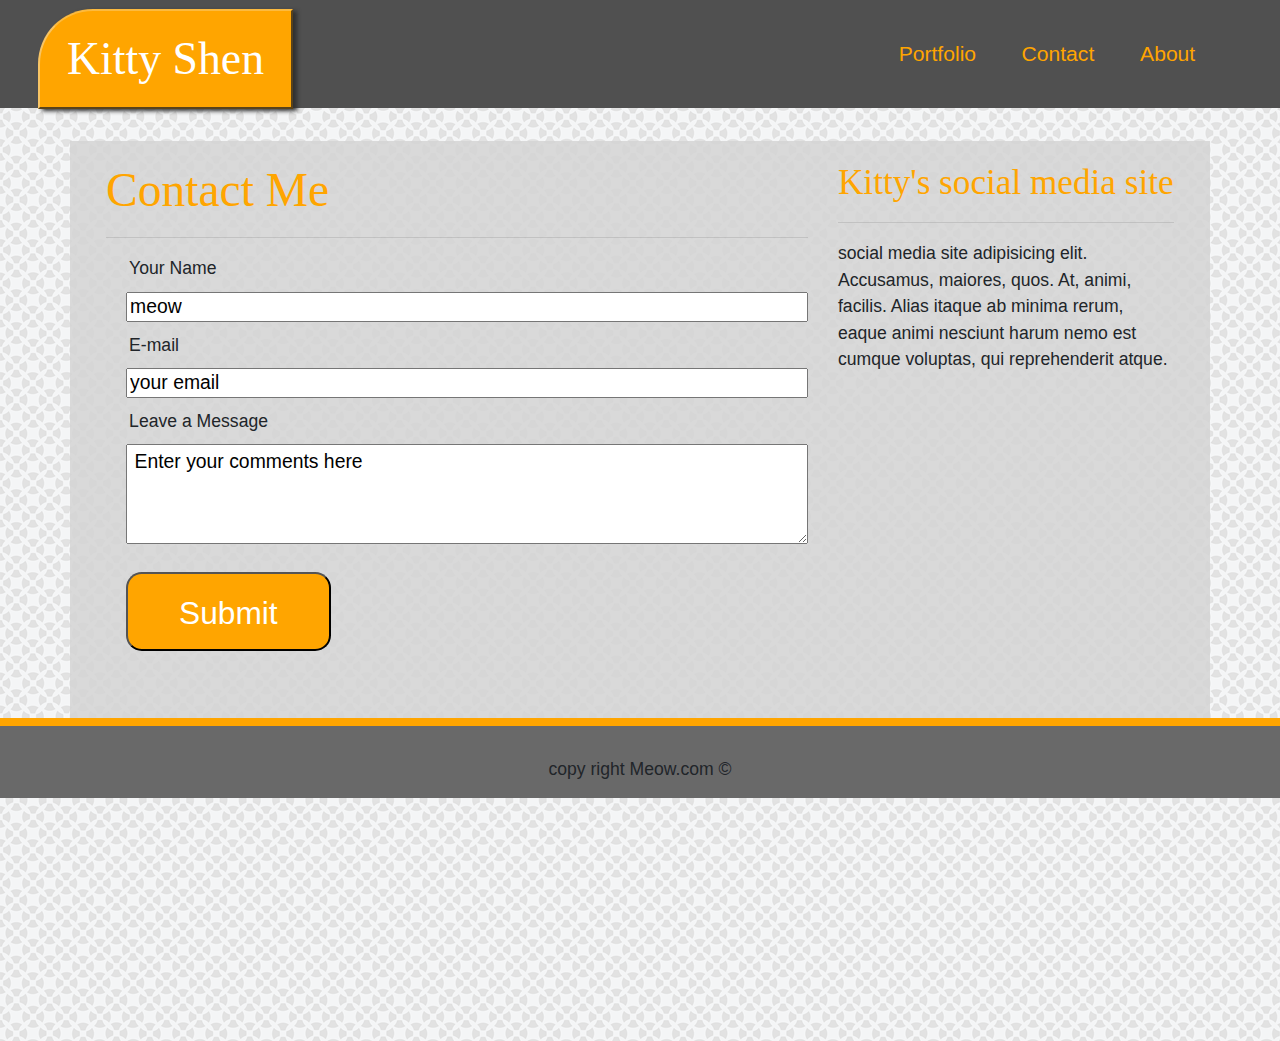
==== contact.html @ 8f0f5a38 "find the overwrite to float the nav to right; adjust the css trying to load on mobile using em inste" ====
<!DOCTYPE html>
<html>
<head>
    <languge = "en-us">
    <meta charset="UTF-8">
    <title>Portfolio Bootstrap version</title>
    <link rel="stylesheet" href="assets/css/reset.css">
    <link rel="stylesheet" href="https://maxcdn.bootstrapcdn.com/bootstrap/4.0.0/css/bootstrap.min.css">
    <link rel="stylesheet" href="assets/css/style.css">
    <style>

    </style>
</head>
<body>
    <div class="container">
      <!--  <div id = "top"> </div>
         Section 1: Navbar-->
        <nav class="navbar navbar-expand-lg navbar-light fixed-top" >
            <a class="navbar-brand" href="#">Kitty Shen</a>
            <button class="navbar-toggler" type="button" data-toggle="collapse" data-target="#navbarSupportedContent" aria-controls="navbarSupportedContent" aria-expanded="false" aria-label="Toggle navigation" >
            <span class="navbar-toggler-icon" ></span>
            </button>
            <div class="collapse navbar-collapse" id="navbarSupportedContent" >
                <ul class="navbar-nav  " >
                    <li class="nav-item active">
                        <a class="nav-link" href="index.html">About </a>
                    </li>
                    <li class="nav-item">
                        <a class="nav-link" href="contact.html">Contact<span class="sr-only">(current)</span></a>
                    </li>
                    <li class="nav-item">
                        <a class="nav-link" href="portfolio.html">Portfolio</a>
                    </li>
                </ul>
            </div>
        </nav>
        
        <!-- a Bootstrap row with columns -->
        <div class="row">          
            <!-- At large+ or medium screens takes up 2/3 width (8/12) small take full screen 12/12 -->
            <div class="col-lg-8 col-md-8 col-sm-12">
                    <h2 id="aboutme">
                            Contact Me
                    </h2>
                    <hr>
                    <div id = "contactMeow">
                        <form action ="#">
                            <span class ="form_format">Your Name</span>
                            <br>
                            <input type = "text" name = "Your Name " value ="meow">
                            <br>
                            <span class ="form_format">E-mail</span>
                            <br>
                            <input type = "text" name = "Your email" value ="your email">
                            <br>
                            <span class ="form_format">Leave a Message</span>
                            
                            <textarea name = "comment" form = "commentArea"> Enter your comments here</textarea>
    
                            <input class ="SubmitBtn" type="submit" value="Submit">
                        </form>
                        <br>   
                    </div>         
            </div>
            
            <!-- At large+ or medium screens takes up half width (4/12) small take full screen 12/12-->
            <div class="col-lg-4 col-md-4 col-sm-12">
            <!--    <img class="img thumbnail center-block" src="https://images.unsplash.com/photo-1477453559950-e541fa922120" alt="LittleCoder" width="50%"> -->
                <h4>Kitty's social media site</h4>
                <hr>
                <p> social media site adipisicing elit. Accusamus, maiores, quos. At, animi, facilis. Alias itaque ab minima rerum, eaque animi nesciunt harum nemo est cumque voluptas, qui reprehenderit atque.</p>
            </div>
        </div>
    </div>
    

    <footer class="footer">
        <p id="copyright">copy right Meow.com ©</p>
    </footer>
    
              <!-- jQuery, javascript file for the Bootstrap's javascript file to function -->
              <script src="https://cdnjs.cloudflare.com/ajax/libs/jquery/3.2.1/jquery.min.js"></script>
            
              <!-- Bootstrap's javascript file that allows the dropdown menu to work
              <script src="https://maxcdn.bootstrapcdn.com/bootstrap/3.3.7/js/bootstrap.min.js" integrity="sha384-Tc5IQib027qvyjSMfHjOMaLkfuWVxZxUPnCJA7l2mCWNIpG9mGCD8wGNIcPD7Txa" crossorigin="anonymous"></script>
               Bootstrap's javascript file that allows the dropdown menu to work  -->

              <script src="https://code.jquery.com/jquery-3.2.1.slim.min.js" integrity="sha384-KJ3o2DKtIkvYIK3UENzmM7KCkRr/rE9/Qpg6aAZGJwFDMVNA/GpGFF93hXpG5KkN" crossorigin="anonymous"></script>
              <script src="https://cdnjs.cloudflare.com/ajax/libs/popper.js/1.12.9/umd/popper.min.js" integrity="sha384-ApNbgh9B+Y1QKtv3Rn7W3mgPxhU9K/ScQsAP7hUibX39j7fakFPskvXusvfa0b4Q" crossorigin="anonymous"></script>  
              <script src="https://maxcdn.bootstrapcdn.com/bootstrap/4.0.0/js/bootstrap.min.js" integrity="sha384-JZR6Spejh4U02d8jOt6vLEHfe/JQGiRRSQQxSfFWpi1MquVdAyjUar5+76PVCmYl" crossorigin="anonymous"></script>
              
</body>

</html>
---- assets/css/style.css ----
/*basic styling page*/

html{
    font-family: 'Arial', 'Helvetica Neue', Helvetica, sans-serif;
    line-height: 1.2;
    height:100%;
    margin:0;
    font-size:1.1em;
}
body{
    margin-bottom:-70px;
    background-image:url("../images/circles-dark.png");
    height:100%;
}
h2{
    font-family: 'Times New Roman', Times, serif;
    font-size:2.7em;
    color:orange;
}
h4{
    font-family: 'Times New Roman', Times, serif;
    font-size:2em ;
    color:orange;
}
img{
    max-width: 200px;
    float:left;
    padding-right:1em;
}
.footer{
    clear: both;
    height:80px;
    background-color: dimgrey;
    border-top: 8px solid orange;
    padding-top: 30px;
    text-align:center;
    font-size: 1em;
}
  
form{
    margin: 10px;
}

.form_format{
   margin: 3px;
   padding-left:10px;
}
input{
    height:30px;
    margin:10px;
    width:100%;
    font-size:1.1em;
}
textarea{
    margin:10px;
    width:100%;
    height: 100px;
    font-size:1.1em;

}

.SubmitBtn{
    background-color: orange;
    color:white;
    border-radius: 0.5em;
    font-size: 1.8em;
    width:30%;
    height: 2.5em;
    clear:both;
    padding: 0.5em;
}
.SubmitBtn:hover{
    background-color: rgb(224, 121, 80);
}

.oneThird{
    width:30%;
    height: 260px;
    margin: 1%;
    padding:0.5%;
    float:left;
    background-color:white;
    box-shadow: 2px 3px 2px grey;
}

.oneThird img{
    max-width: 60%;
    margin-left:20%;
    margin-right:20%;
    margin-top:12%;
}
.oneThird img:hover{
    margin-top:10%;
    outline: 5px dotted orange;
    outline-offset: -2px;
}

.oneThird span{
    background-color: orange;
    color:white;
    border-top-left-radius: 10px;
    border-top-right-radius: 10px;
    box-shadow: 2px 2px 2px grey;
    padding: 5%;
    margin: 4%;
    text-align: center;
}

/* adjust bootstrap elements to mimic the assignment format*/

.nav-link{
    color: orange !important;
    font-size: 1.2em;
}
.navbar-brand{
    background-color: orange ;
    color: white !important;
    font-size: 2.6em;
    font-family: 'Times New Roman', Times, serif;
    padding: 0.3em 0.6em;
    margin-left:20px;
    margin-bottom:-10px;
    border-top:2px solid rgb(252, 186, 63);
    border-left:2px solid rgb(248, 197, 101);
    border-right:2px solid rgba(36, 36, 36, 0.76);
    border-bottom:2px solid rgba(36, 36, 36, 0.76);
    border-top-left-radius:1.2em;
    box-shadow: 4px 2px 4px rgb(48, 48, 48);
    text-align: center;
}
.navbar{
    background-color: rgb(80, 80, 80) !important;
}
.row{
    padding:1.2em;
    margin-top: 8em;
    background-color:rgba(211, 211, 211, 0.85)
}
@media (min-width: 368px) {
    .navbar-nav {
      width: 100%;
      text-align: center;
    }
    .navbar-nav > li {
      float: none;
      display: inline-block;
    }
    .navbar-nav > li.nav-item {
      float: right !important;
    }
}
@media (min-width:992px){

    .navbar-nav, .navbar-nav > li, .navbar-nav > li.nav-item, li.nav-item > a.nav-link{
    float:right !important;
    display: block;
    position: relative;
    margin-right:3%;

    }
}

/* adjust bootstrap elements to mimic the assignment format*/
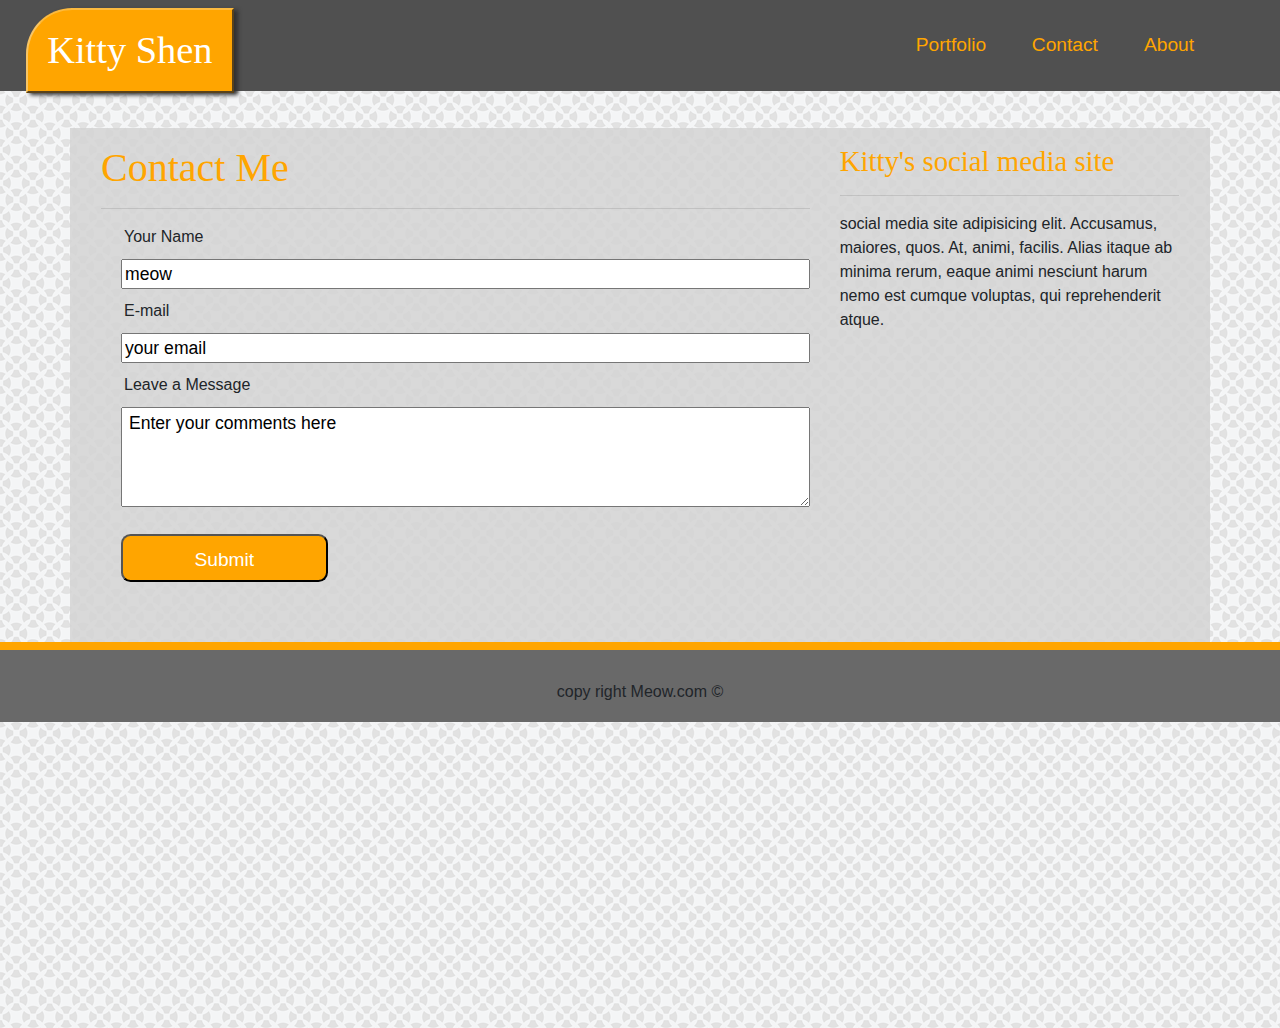
==== commit 4254c14b: "added viewport meta; moved the nav bar out of container;other adjust to make fonts works" ====
--- a/contact.html
+++ b/contact.html
@@ -1,95 +1,102 @@
 <!DOCTYPE html>
 <html>
+
 <head>
-    <languge = "en-us">
-    <meta charset="UTF-8">
-    <title>Portfolio Bootstrap version</title>
-    <link rel="stylesheet" href="assets/css/reset.css">
-    <link rel="stylesheet" href="https://maxcdn.bootstrapcdn.com/bootstrap/4.0.0/css/bootstrap.min.css">
-    <link rel="stylesheet" href="assets/css/style.css">
-    <style>
+    <lang="en-us">
+        <meta charset="UTF-8">
+        <meta name="viewport" content="width=device-width, initial-scale=1">
+        <title>Portfolio Bootstrap version</title>
+        <link rel="stylesheet" href="https://maxcdn.bootstrapcdn.com/bootstrap/4.0.0/css/bootstrap.min.css">
+        <link rel="stylesheet" href="assets/css/style.css">
+        <style>
+        </style>
+</head>
 
-    </style>
-</head>
 <body>
+    <nav class="navbar navbar-expand-lg navbar-light fixed-top">
+        <a class="navbar-brand" href="#">Kitty Shen</a>
+        <button class="navbar-toggler" type="button" data-toggle="collapse" data-target="#navbarSupportedContent" aria-controls="navbarSupportedContent"
+            aria-expanded="false" aria-label="Toggle navigation">
+            <span class="navbar-toggler-icon"></span>
+        </button>
+        <div class="collapse navbar-collapse" id="navbarSupportedContent">
+            <ul class="navbar-nav  ">
+                <li class="nav-item active">
+                    <a class="nav-link" href="index.html">About </a>
+                </li>
+                <li class="nav-item">
+                    <a class="nav-link" href="contact.html">Contact
+                        <span class="sr-only">(current)</span>
+                    </a>
+                </li>
+                <li class="nav-item">
+                    <a class="nav-link" href="portfolio.html">Portfolio</a>
+                </li>
+            </ul>
+        </div>
+    </nav>
+
     <div class="container">
-      <!--  <div id = "top"> </div>
-         Section 1: Navbar-->
-        <nav class="navbar navbar-expand-lg navbar-light fixed-top" >
-            <a class="navbar-brand" href="#">Kitty Shen</a>
-            <button class="navbar-toggler" type="button" data-toggle="collapse" data-target="#navbarSupportedContent" aria-controls="navbarSupportedContent" aria-expanded="false" aria-label="Toggle navigation" >
-            <span class="navbar-toggler-icon" ></span>
-            </button>
-            <div class="collapse navbar-collapse" id="navbarSupportedContent" >
-                <ul class="navbar-nav  " >
-                    <li class="nav-item active">
-                        <a class="nav-link" href="index.html">About </a>
-                    </li>
-                    <li class="nav-item">
-                        <a class="nav-link" href="contact.html">Contact<span class="sr-only">(current)</span></a>
-                    </li>
-                    <li class="nav-item">
-                        <a class="nav-link" href="portfolio.html">Portfolio</a>
-                    </li>
-                </ul>
-            </div>
-        </nav>
-        
+        <!-- Section 1: Navbar-->
+
         <!-- a Bootstrap row with columns -->
-        <div class="row">          
+        <div class="row">
             <!-- At large+ or medium screens takes up 2/3 width (8/12) small take full screen 12/12 -->
             <div class="col-lg-8 col-md-8 col-sm-12">
-                    <h2 id="aboutme">
-                            Contact Me
-                    </h2>
-                    <hr>
-                    <div id = "contactMeow">
-                        <form action ="#">
-                            <span class ="form_format">Your Name</span>
-                            <br>
-                            <input type = "text" name = "Your Name " value ="meow">
-                            <br>
-                            <span class ="form_format">E-mail</span>
-                            <br>
-                            <input type = "text" name = "Your email" value ="your email">
-                            <br>
-                            <span class ="form_format">Leave a Message</span>
-                            
-                            <textarea name = "comment" form = "commentArea"> Enter your comments here</textarea>
-    
-                            <input class ="SubmitBtn" type="submit" value="Submit">
-                        </form>
-                        <br>   
-                    </div>         
+                <h2 id="aboutme">
+                    Contact Me
+                </h2>
+                <hr>
+                <div id="contactMeow">
+                    <form action="#">
+                        <span class="form_format">Your Name</span>
+                        <br>
+                        <input type="text" name="Your Name " value="meow">
+                        <br>
+                        <span class="form_format">E-mail</span>
+                        <br>
+                        <input type="text" name="Your email" value="your email">
+                        <br>
+                        <span class="form_format">Leave a Message</span>
+
+                        <textarea name="comment" form="commentArea"> Enter your comments here</textarea>
+
+                        <input class="SubmitBtn" type="submit" value="Submit">
+                    </form>
+                    <br>
+                </div>
             </div>
-            
+
             <!-- At large+ or medium screens takes up half width (4/12) small take full screen 12/12-->
             <div class="col-lg-4 col-md-4 col-sm-12">
-            <!--    <img class="img thumbnail center-block" src="https://images.unsplash.com/photo-1477453559950-e541fa922120" alt="LittleCoder" width="50%"> -->
+                <!--    <img class="img thumbnail center-block" src="https://images.unsplash.com/photo-1477453559950-e541fa922120" alt="LittleCoder" width="50%"> -->
                 <h4>Kitty's social media site</h4>
                 <hr>
-                <p> social media site adipisicing elit. Accusamus, maiores, quos. At, animi, facilis. Alias itaque ab minima rerum, eaque animi nesciunt harum nemo est cumque voluptas, qui reprehenderit atque.</p>
+                <p> social media site adipisicing elit. Accusamus, maiores, quos. At, animi, facilis. Alias itaque ab minima
+                    rerum, eaque animi nesciunt harum nemo est cumque voluptas, qui reprehenderit atque.</p>
             </div>
         </div>
     </div>
-    
+
 
     <footer class="footer">
         <p id="copyright">copy right Meow.com ©</p>
     </footer>
-    
-              <!-- jQuery, javascript file for the Bootstrap's javascript file to function -->
-              <script src="https://cdnjs.cloudflare.com/ajax/libs/jquery/3.2.1/jquery.min.js"></script>
-            
-              <!-- Bootstrap's javascript file that allows the dropdown menu to work
+
+    <!-- jQuery, javascript file for the Bootstrap's javascript file to function -->
+    <script src="https://cdnjs.cloudflare.com/ajax/libs/jquery/3.2.1/jquery.min.js"></script>
+
+    <!-- Bootstrap's javascript file that allows the dropdown menu to work
               <script src="https://maxcdn.bootstrapcdn.com/bootstrap/3.3.7/js/bootstrap.min.js" integrity="sha384-Tc5IQib027qvyjSMfHjOMaLkfuWVxZxUPnCJA7l2mCWNIpG9mGCD8wGNIcPD7Txa" crossorigin="anonymous"></script>
                Bootstrap's javascript file that allows the dropdown menu to work  -->
 
-              <script src="https://code.jquery.com/jquery-3.2.1.slim.min.js" integrity="sha384-KJ3o2DKtIkvYIK3UENzmM7KCkRr/rE9/Qpg6aAZGJwFDMVNA/GpGFF93hXpG5KkN" crossorigin="anonymous"></script>
-              <script src="https://cdnjs.cloudflare.com/ajax/libs/popper.js/1.12.9/umd/popper.min.js" integrity="sha384-ApNbgh9B+Y1QKtv3Rn7W3mgPxhU9K/ScQsAP7hUibX39j7fakFPskvXusvfa0b4Q" crossorigin="anonymous"></script>  
-              <script src="https://maxcdn.bootstrapcdn.com/bootstrap/4.0.0/js/bootstrap.min.js" integrity="sha384-JZR6Spejh4U02d8jOt6vLEHfe/JQGiRRSQQxSfFWpi1MquVdAyjUar5+76PVCmYl" crossorigin="anonymous"></script>
-              
+    <script src="https://code.jquery.com/jquery-3.2.1.slim.min.js" integrity="sha384-KJ3o2DKtIkvYIK3UENzmM7KCkRr/rE9/Qpg6aAZGJwFDMVNA/GpGFF93hXpG5KkN"
+        crossorigin="anonymous"></script>
+    <script src="https://cdnjs.cloudflare.com/ajax/libs/popper.js/1.12.9/umd/popper.min.js" integrity="sha384-ApNbgh9B+Y1QKtv3Rn7W3mgPxhU9K/ScQsAP7hUibX39j7fakFPskvXusvfa0b4Q"
+        crossorigin="anonymous"></script>
+    <script src="https://maxcdn.bootstrapcdn.com/bootstrap/4.0.0/js/bootstrap.min.js" integrity="sha384-JZR6Spejh4U02d8jOt6vLEHfe/JQGiRRSQQxSfFWpi1MquVdAyjUar5+76PVCmYl"
+        crossorigin="anonymous"></script>
+
 </body>
 
-</html>
- +</html>--- a/assets/css/style.css
+++ b/assets/css/style.css
@@ -5,7 +5,7 @@
     line-height: 1.2;
     height:100%;
     margin:0;
-    font-size:1.1em;
+    font-size:1em;
 }
 body{
     margin-bottom:-70px;
@@ -14,12 +14,12 @@
 }
 h2{
     font-family: 'Times New Roman', Times, serif;
-    font-size:2.7em;
+    font-size:2.5em;
     color:orange;
 }
 h4{
     font-family: 'Times New Roman', Times, serif;
-    font-size:2em ;
+    font-size:1.8em ;
     color:orange;
 }
 img{
@@ -63,7 +63,7 @@
     background-color: orange;
     color:white;
     border-radius: 0.5em;
-    font-size: 1.8em;
+    font-size: 1.2em;
     width:30%;
     height: 2.5em;
     clear:both;
@@ -73,29 +73,31 @@
     background-color: rgb(224, 121, 80);
 }
 
-.oneThird{
-    width:30%;
-    height: 260px;
-    margin: 1%;
-    padding:0.5%;
+.halfHalf{
+    width:97%;
+    height: auto;
+    margin: 1.3em 1em;
+    padding: 1em;
+    padding-bottom: 8%;
+    margin-bottom: 8%;
     float:left;
     background-color:white;
     box-shadow: 2px 3px 2px grey;
 }
 
-.oneThird img{
+.halfHalf img{
     max-width: 60%;
     margin-left:20%;
     margin-right:20%;
     margin-top:12%;
 }
-.oneThird img:hover{
+.halfHalf img:hover{
     margin-top:10%;
     outline: 5px dotted orange;
     outline-offset: -2px;
 }
 
-.oneThird span{
+.halfHalf span{
     background-color: orange;
     color:white;
     border-top-left-radius: 10px;
@@ -115,11 +117,11 @@
 .navbar-brand{
     background-color: orange ;
     color: white !important;
-    font-size: 2.6em;
+    font-size: 2.4em;
     font-family: 'Times New Roman', Times, serif;
-    padding: 0.3em 0.6em;
-    margin-left:20px;
+    padding: 0.3em 0.5em;
     margin-bottom:-10px;
+    margin-left:10px;
     border-top:2px solid rgb(252, 186, 63);
     border-left:2px solid rgb(248, 197, 101);
     border-right:2px solid rgba(36, 36, 36, 0.76);
@@ -131,12 +133,24 @@
 .navbar{
     background-color: rgb(80, 80, 80) !important;
 }
+.navbar-toggler-icon{
+    background-color: orange;
+    width:2em;
+    height:2em;
+}
+.navbar-toggler{
+    background-color: orange !important;
+}
 .row{
-    padding:1.2em;
+    padding:1em;
     margin-top: 8em;
     background-color:rgba(211, 211, 211, 0.85)
 }
-@media (min-width: 368px) {
+.col-lg-6{
+    float:left;
+}
+
+@media (min-width: 400px) {
     .navbar-nav {
       width: 100%;
       text-align: center;
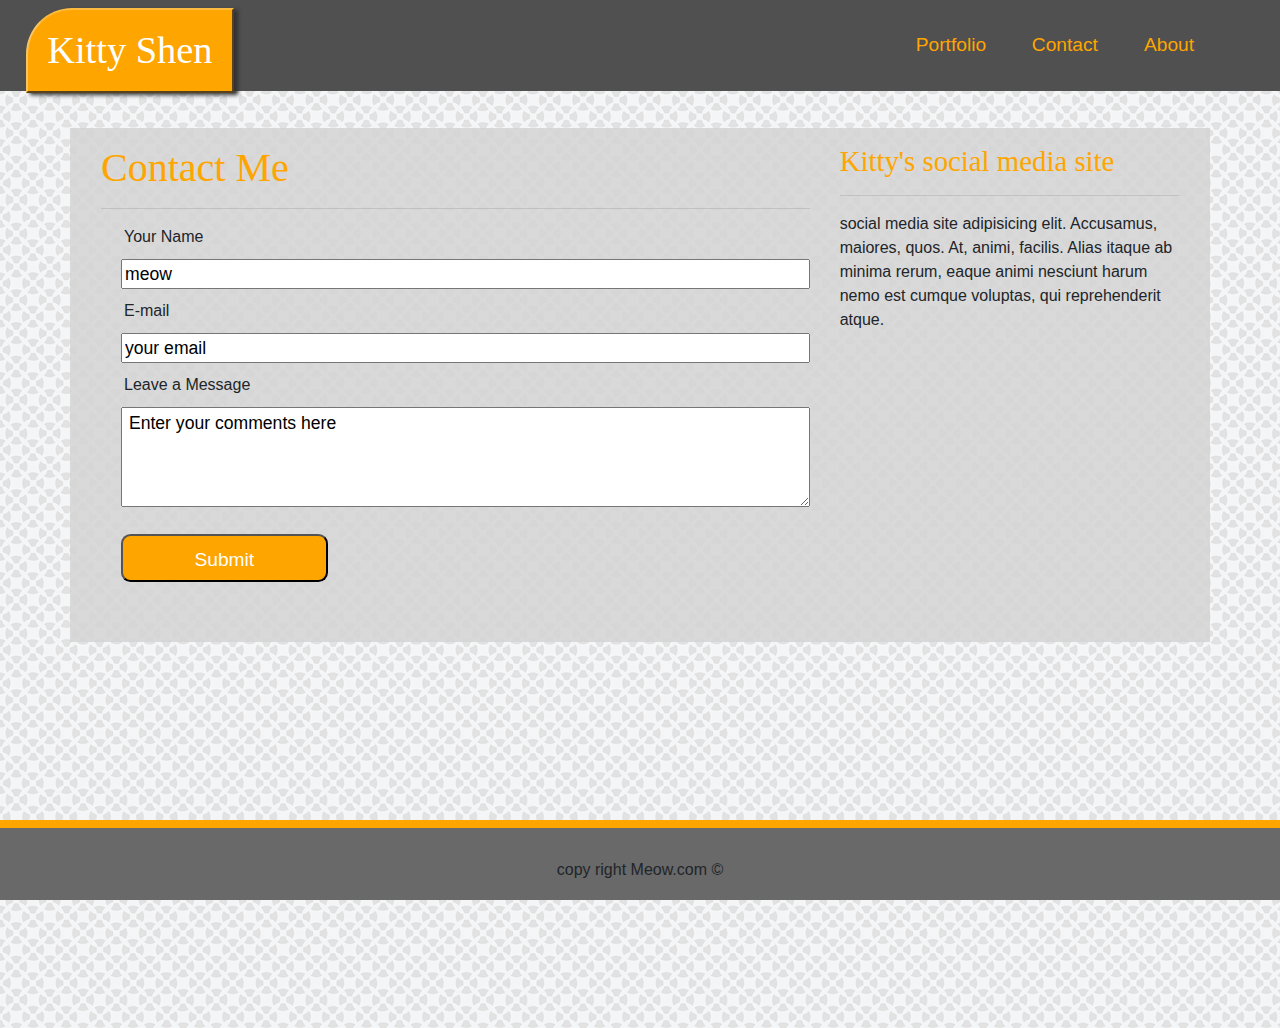
==== commit 7b32aabc: "try out the sticky footer in bootstrap, using fixed-bottom class, but be aware need to add margin in" ====
--- a/contact.html
+++ b/contact.html
@@ -79,7 +79,7 @@
     </div>
 
 
-    <footer class="footer">
+    <footer class="footer fixed-bottom">
         <p id="copyright">copy right Meow.com ©</p>
     </footer>
 
--- a/assets/css/style.css
+++ b/assets/css/style.css
@@ -8,10 +8,11 @@
     font-size:1em;
 }
 body{
-    margin-bottom:-70px;
+    margin-bottom:90px;  /*important adding this margin if use "sticky footer" in bootstrap otherwise some content might get covered by footer space */
     background-image:url("../images/circles-dark.png");
-    height:100%;
+    min-height:100%;
 }
+
 h2{
     font-family: 'Times New Roman', Times, serif;
     font-size:2.5em;
